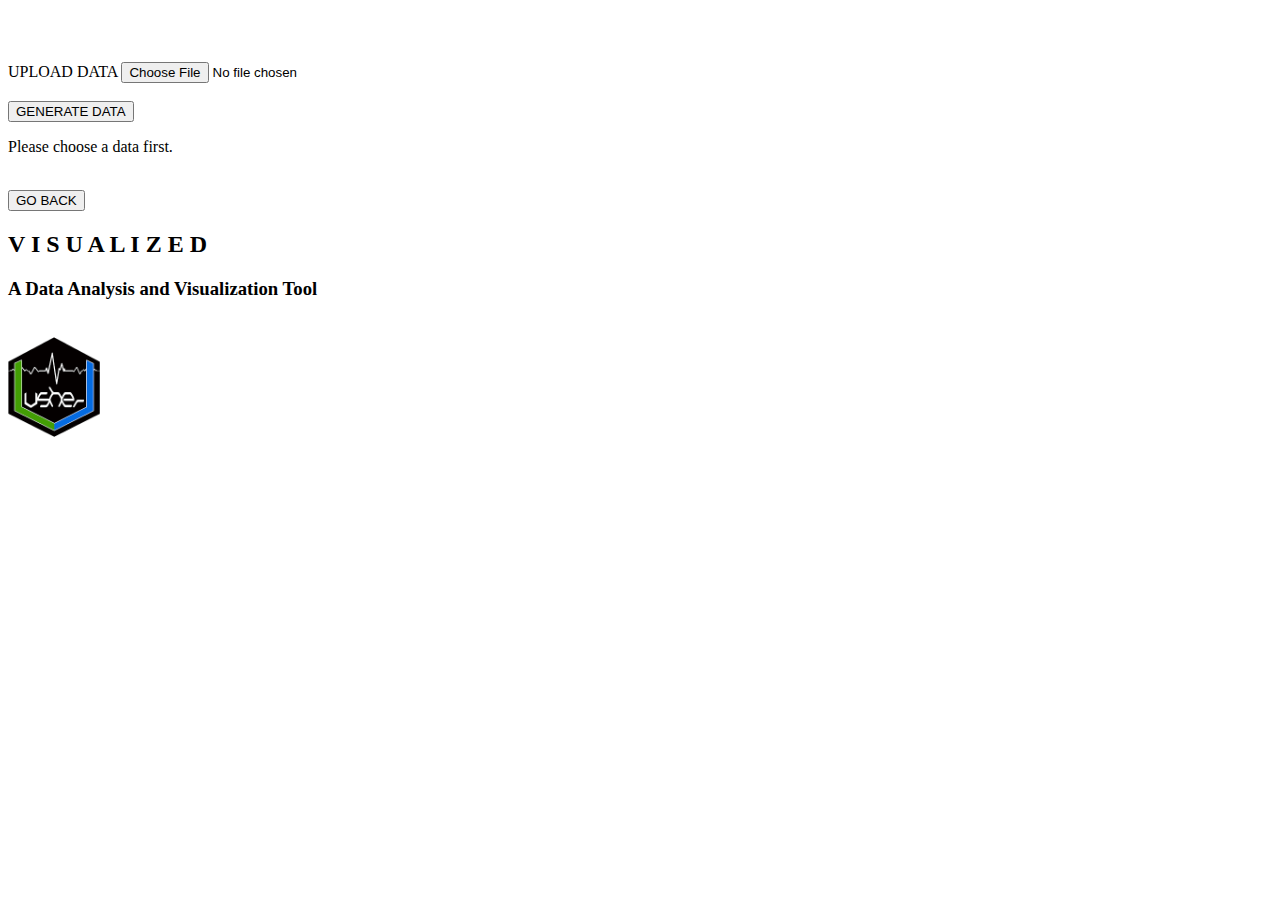
==== templates/home-choose-data.html @ 8ba86026 "clean" ====
<!DOCTYPE html>
<html lang="en">
  <head>
    <meta charset="UTF-8" />
    <meta http-equiv="X-UA-Compatible" content="IE=edge" />
    <meta name="viewport" content="width=device-width, initial-scale=1.0" />
    <title>Usher Visualized - Home</title>
    
    <link href="static/home.css" rel="stylesheet"></head>
  </head>
  <body>
    <div>
        <br/>
        <br/>
        <br/>
    </div>
    <div class="container">
        <div class="right">
            <div class="form">
                <div class="grid-container">
                    <div class="item1">
                        <div class="left">
                            <form action = "/uploader" method = "POST" 
                            enctype = "multipart/form-data">
                                <div class="button-wrap">
                                    <label class="button" for="upload">UPLOAD DATA</label>
                                    <input id="upload" type="file" name='file'>
                                </div>
                                <br/>
                                <button type="submit" class="savedata">GENERATE DATA</button>
                                <div class="sidebyside">
                                    <p class="warning">Please choose a data first.</p>
                                </div>
                            </form>
                        </div>
                        <br/>
                        <form action="/">
                            <div class="left">
                                <button type="submit" class="back">GO BACK</button>
                            </div>
                        </form>
                    </div>
                    <div class="item2">
                        <div class="sidebyside">
                            <h2 class="subtitle">
                                V I S U A L I Z E D
                            </h2>
                            <h3 class="sub-subtitle">
                                A Data Analysis and Visualization Tool
                            </h3>
                            <br/>
                        </div>
                        <img src=/static/assets/UsherLogo.png alt="UsherLogo" height="100px">
                    </div>
                </div>
            </div>
            <br/>
        </div>
        <div class="center">

        </div>
    </div>
  </body>
</html>
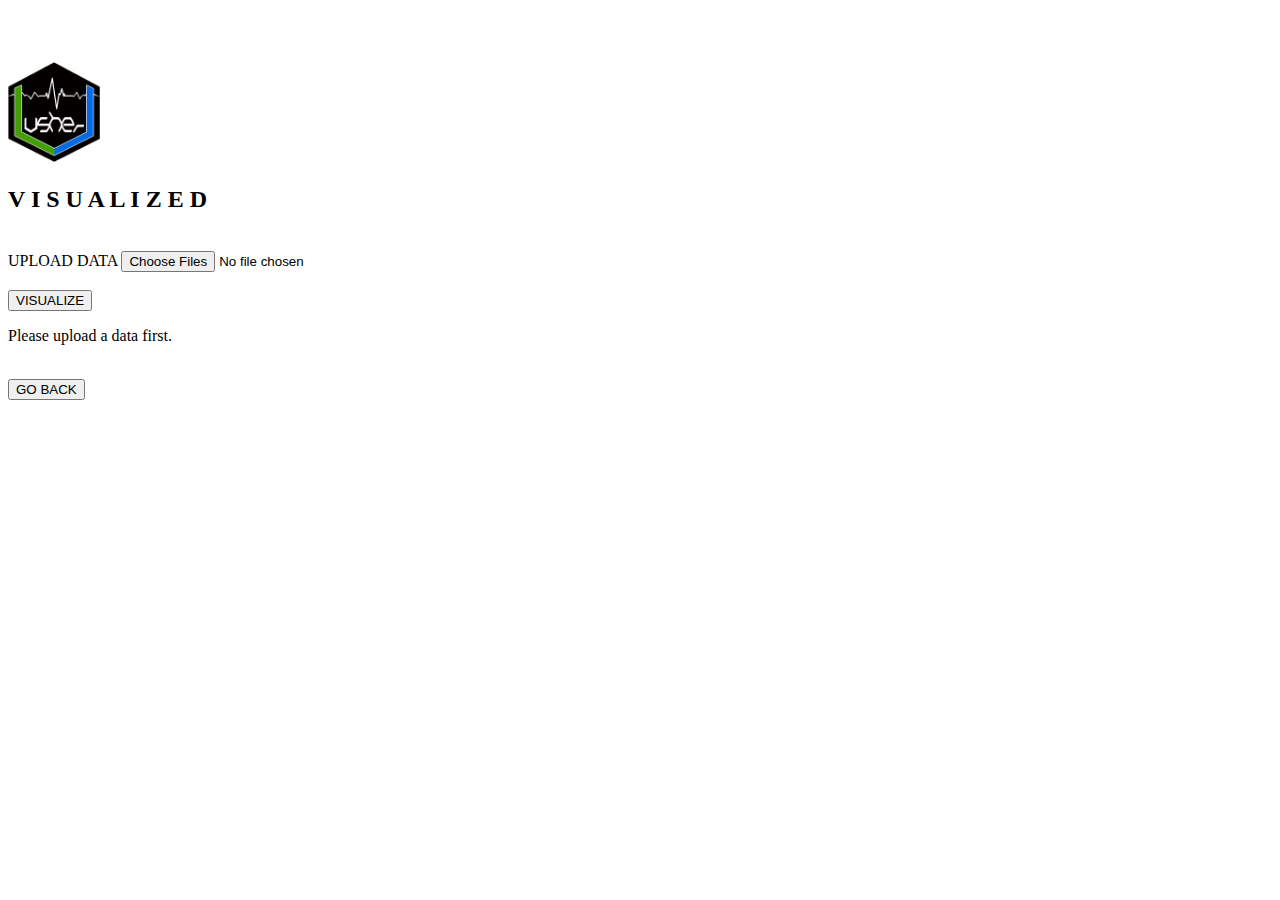
==== commit 7edc3449: "added date functionality" ====
--- a/templates/home-choose-data.html
+++ b/templates/home-choose-data.html
@@ -5,7 +5,6 @@
     <meta http-equiv="X-UA-Compatible" content="IE=edge" />
     <meta name="viewport" content="width=device-width, initial-scale=1.0" />
     <title>Usher Visualized - Home</title>
-    
     <link href="static/home.css" rel="stylesheet"></head>
   </head>
   <body>
@@ -14,50 +13,35 @@
         <br/>
         <br/>
     </div>
-    <div class="container">
-        <div class="right">
+    <div class="container1">
+        <div>
+        </div>
+        <div class="center">
+            <img src=/static/assets/UsherLogo.png alt="UsherLogo" height="100px">
+            <h2 class="subtitle">
+                V I S U A L I Z E D
+            </h2>
+            <br/>
             <div class="form">
-                <div class="grid-container">
-                    <div class="item1">
-                        <div class="left">
-                            <form action = "/uploader" method = "POST" 
-                            enctype = "multipart/form-data">
-                                <div class="button-wrap">
-                                    <label class="button" for="upload">UPLOAD DATA</label>
-                                    <input id="upload" type="file" name='file'>
-                                </div>
-                                <br/>
-                                <button type="submit" class="savedata">GENERATE DATA</button>
-                                <div class="sidebyside">
-                                    <p class="warning">Please choose a data first.</p>
-                                </div>
-                            </form>
+                <div class="center">
+                    <form action = "/uploader" method = "POST" 
+                    enctype = "multipart/form-data">
+                        <div class="button-wrap">
+                            <label class="button" for="upload">UPLOAD DATA</label>
+                            <input id="upload" type="file" name='file' multiple>
                         </div>
                         <br/>
+                        <button type="submit" class="savedata">VISUALIZE</button>
+                        <p class="warning">Please upload a data first.</p>
+                    </form>
+                    <br/>
+                    <div>
                         <form action="/">
-                            <div class="left">
-                                <button type="submit" class="back">GO BACK</button>
-                            </div>
-                        </form>
-                    </div>
-                    <div class="item2">
-                        <div class="sidebyside">
-                            <h2 class="subtitle">
-                                V I S U A L I Z E D
-                            </h2>
-                            <h3 class="sub-subtitle">
-                                A Data Analysis and Visualization Tool
-                            </h3>
-                            <br/>
-                        </div>
-                        <img src=/static/assets/UsherLogo.png alt="UsherLogo" height="100px">
+                            <button type="submit" class="back">GO BACK</button>
+                        </form>  
                     </div>
                 </div>
             </div>
-            <br/>
-        </div>
-        <div class="center">
-
         </div>
     </div>
   </body>
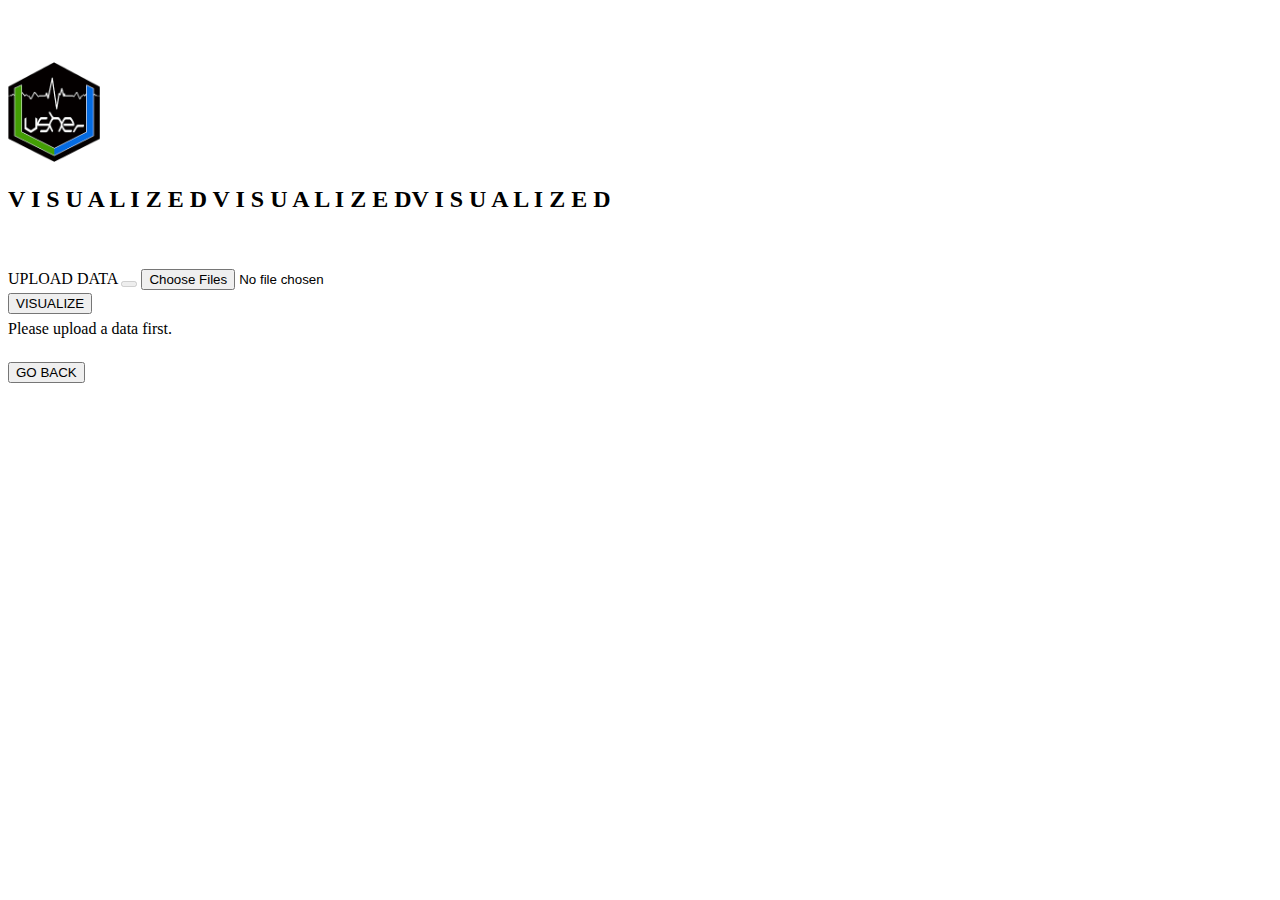
==== commit 4d9168f3: "fixed upload data button" ====
--- a/templates/home-choose-data.html
+++ b/templates/home-choose-data.html
@@ -18,26 +18,27 @@
         </div>
         <div class="center">
             <img src=/static/assets/UsherLogo.png alt="UsherLogo" height="100px">
-            <h2 class="subtitle">
-                V I S U A L I Z E D
-            </h2>
+            <h2 class="glitch" id="subtitle"><span>V I S U A L I Z E D</span>
+                V I S U A L I Z E D<span>V I S U A L I Z E D</span></h2>
+            <br/>
             <br/>
             <div class="form">
                 <div class="center">
                     <form action = "/uploader" method = "POST" 
                     enctype = "multipart/form-data">
                         <div class="button-wrap">
-                            <label class="button" for="upload">UPLOAD DATA</label>
-                            <input id="upload" type="file" name='file' multiple>
+                            <label style="top:23px;" class="button" for="upload">UPLOAD DATA</label>
+                            <button class="button2" disabled> </button>
+                            <input class="choosefiles" id="upload" type="file" name='file' multiple>
                         </div>
                         <br/>
-                        <button type="submit" class="savedata">VISUALIZE</button>
-                        <p class="warning">Please upload a data first.</p>
+                        <button style="position: relative; top:-15px;" type="submit" class="savedata">VISUALIZE</button>
+                        <p style="position: relative; top:-25px;" class="warning">Please upload a data first.</p>
                     </form>
                     <br/>
                     <div>
                         <form action="/">
-                            <button type="submit" class="back">GO BACK</button>
+                            <button style="position: relative; top:-35px;" type="submit" class="back2">GO BACK</button>
                         </form>  
                     </div>
                 </div>
@@ -46,5 +47,5 @@
     </div>
   </body>
 </html>
-  
 
+
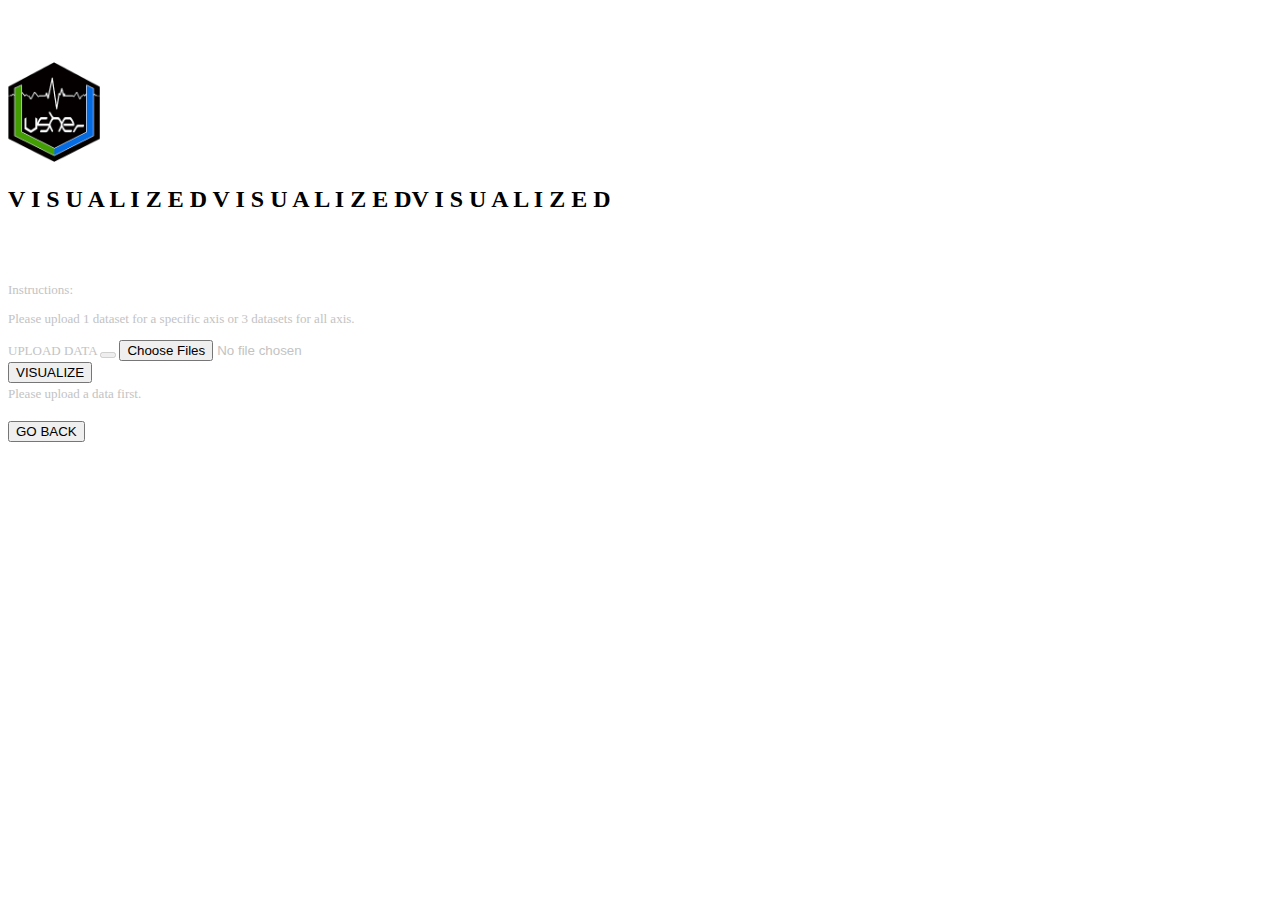
==== commit 08b4e8ab: "added instructions" ====
--- a/templates/home-choose-data.html
+++ b/templates/home-choose-data.html
@@ -22,8 +22,10 @@
                 V I S U A L I Z E D<span>V I S U A L I Z E D</span></h2>
             <br/>
             <br/>
-            <div class="form">
+            <div style="font-size: 13px; color: #c3c3c3" class="form">
                 <div class="center">
+                    <p>Instructions:</p>
+                    <p>Please upload 1 dataset for a specific axis or 3 datasets for all axis.</p>
                     <form action = "/uploader" method = "POST" 
                     enctype = "multipart/form-data">
                         <div class="button-wrap">
@@ -38,7 +40,7 @@
                     <br/>
                     <div>
                         <form action="/">
-                            <button style="position: relative; top:-35px;" type="submit" class="back2">GO BACK</button>
+                            <button style="position: relative; top:-35px;" type="submit" class="back">GO BACK</button>
                         </form>  
                     </div>
                 </div>
